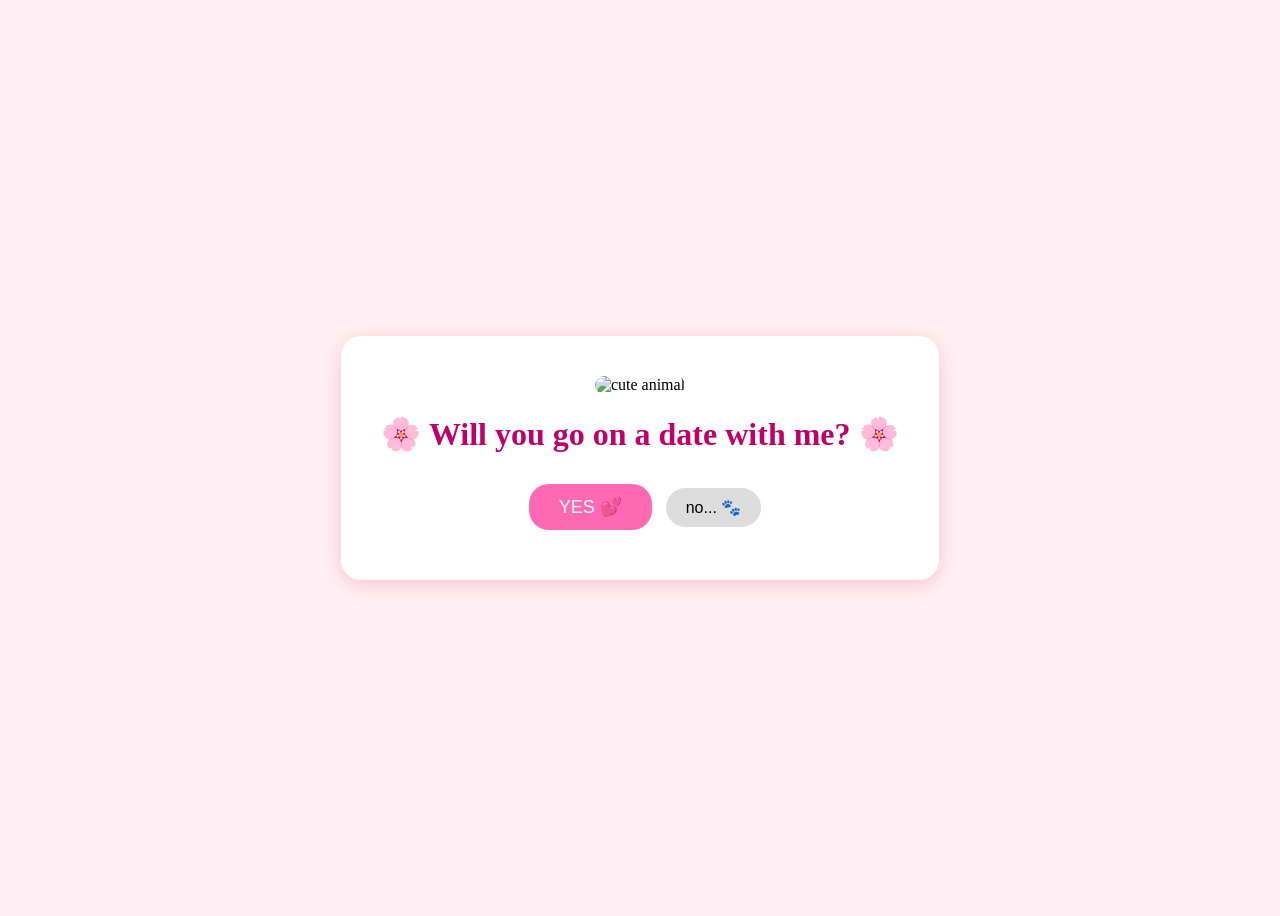
==== index.html @ cb104bd6 "my first project" ====
<!DOCTYPE html>
<html>

<head>
    <title>A Question For You 🐾</title>
    <link rel="stylesheet" href="style.css">
</head>

<body>

    <div class="card">
        <img src="https://i.imgur.com/sxevOVa.jpeg" alt="cute animal" class="pet-img">
        <h1>🌸 Will you go on a date with me? 🌸</h1>
        <button class="yes-btn" onclick="goToYes()">YES 💕</button>
        <button class="no-btn" id="noBtn">no... 🐾</button>
    </div>

    <script>
        function goToYes() {
            window.location.href = "yes.html";
        }

        const noBtn = document.getElementById("noBtn");
        noBtn.addEventListener("mouseover", function () {
            const x = Math.random() * 80;
            const y = Math.random() * 80;
            noBtn.style.position = "fixed";
            noBtn.style.left = x + "vw";
            noBtn.style.top = y + "vh";
        });
    </script>

</body>

</html>
---- style.css ----
body {
    background-color: #fff0f5;
    display: flex;
    justify-content: center;
    align-items: center;
    height: 100vh;
    font-family: cursive;
}

.card {
    background: white;
    padding: 40px;
    border-radius: 20px;
    text-align: center;
    box-shadow: 0 4px 20px pink;
}

.pet-img {
    width: 150px;
    border-radius: 15px;
}

h1 {
    color: #c0006a;
}

.yes-btn {
    background: hotpink;
    color: white;
    padding: 12px 30px;
    border: none;
    border-radius: 20px;
    font-size: 18px;
    cursor: pointer;
    margin: 10px;
}

.no-btn {
    background: #ddd;
    padding: 10px 20px;
    border: none;
    border-radius: 20px;
    font-size: 16px;
    cursor: pointer;
}
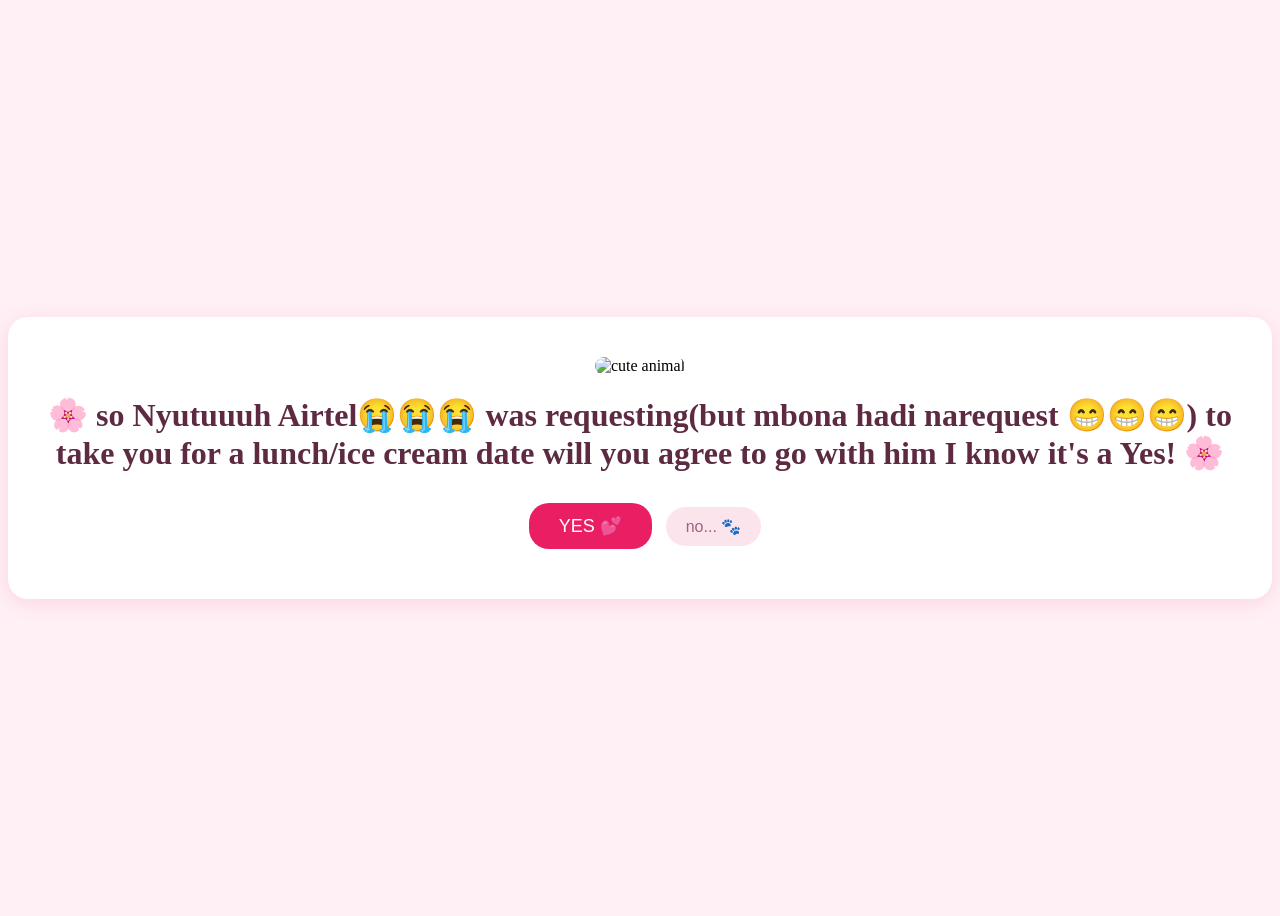
==== commit cd6d844a: "first commit" ====
--- a/index.html
+++ b/index.html
@@ -10,7 +10,9 @@
 
     <div class="card">
         <img src="https://i.imgur.com/sxevOVa.jpeg" alt="cute animal" class="pet-img">
-        <h1>🌸 Will you go on a date with me? 🌸</h1>
+        <h1>🌸 so Nyutuuuh Airtel😭😭😭 was requesting(but mbona hadi narequest 😁😁😁) to take you for a lunch/ice
+            cream date will you agree to go with him I
+            know it's a Yes! 🌸</h1>
         <button class="yes-btn" onclick="goToYes()">YES 💕</button>
         <button class="no-btn" id="noBtn">no... 🐾</button>
     </div>
--- a/style.css
+++ b/style.css
@@ -8,11 +8,11 @@
 }
 
 .card {
-    background: white;
+    background: #ffffff;
     padding: 40px;
     border-radius: 20px;
     text-align: center;
-    box-shadow: 0 4px 20px pink;
+    box-shadow: 0 4px 20px rgba(233, 30, 99, 0.13);
 }
 
 .pet-img {
@@ -21,12 +21,12 @@
 }
 
 h1 {
-    color: #c0006a;
+    color: #5d2a42;
 }
 
 .yes-btn {
-    background: hotpink;
-    color: white;
+    background: #e91e63;
+    color: #ffffff;
     padding: 12px 30px;
     border: none;
     border-radius: 20px;
@@ -36,7 +36,8 @@
 }
 
 .no-btn {
-    background: #ddd;
+    background: #fce4ec;
+    color: #a06080;
     padding: 10px 20px;
     border: none;
     border-radius: 20px;
